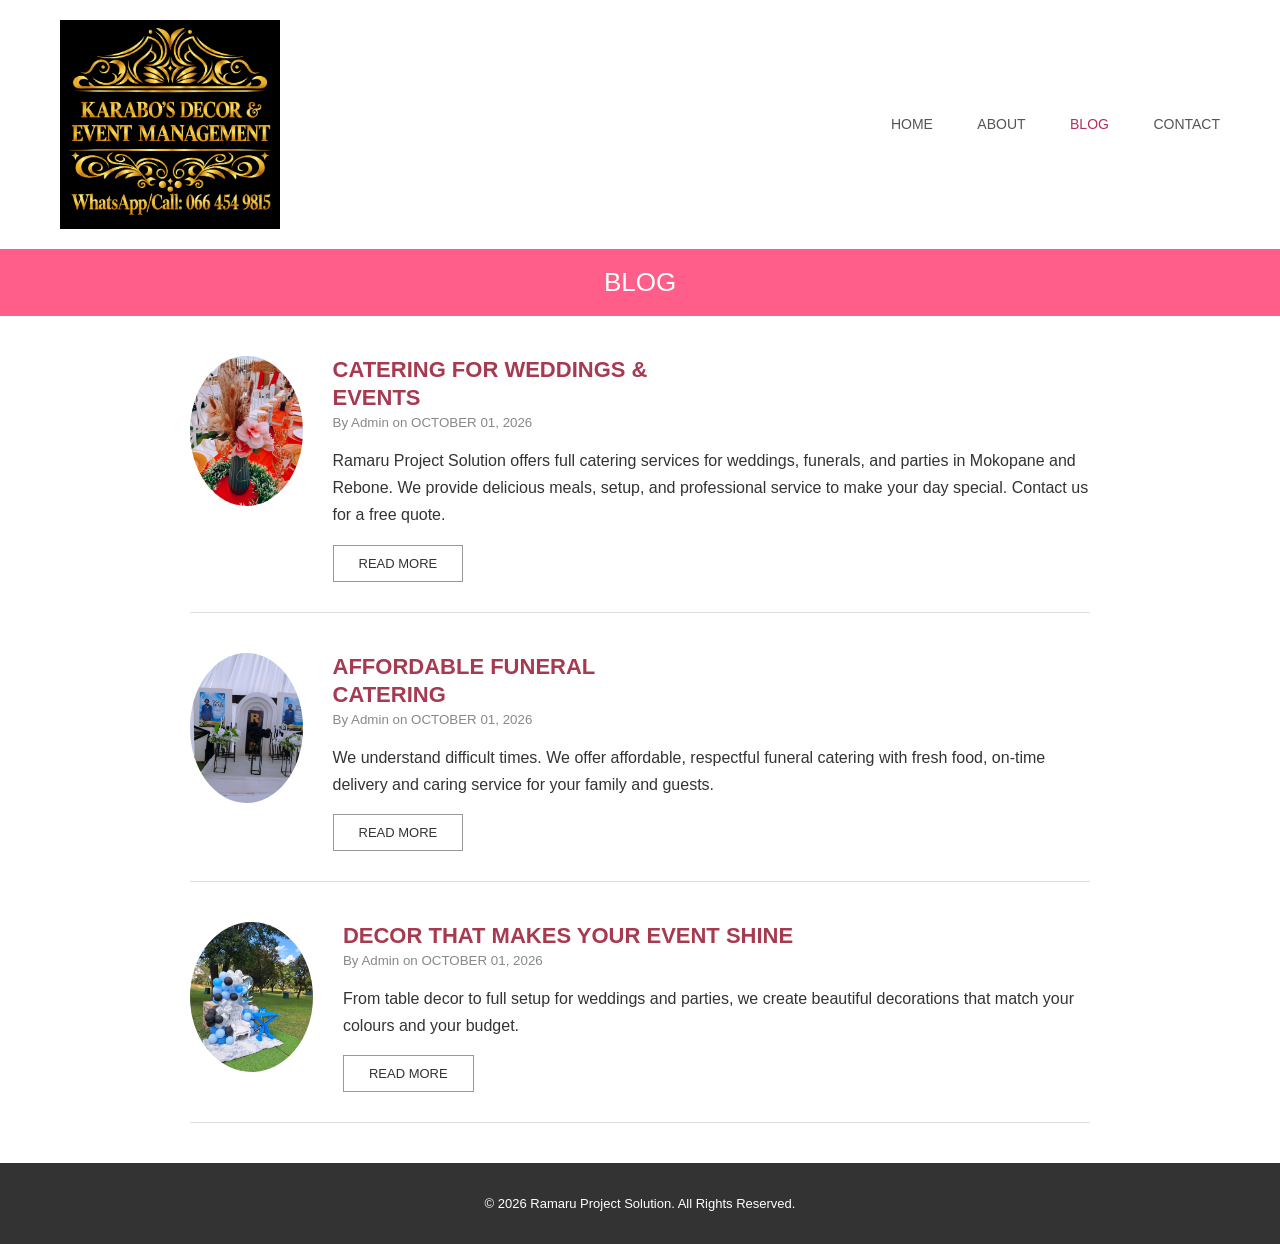
==== blog.html @ f505f367 "Add files via upload" ====
<!DOCTYPE html>
<html>
<head>
<title>Blog - Karabo's Decor and Event Management</title>
<style>
  body { margin:0; font-family: Arial; background:white; color:#333; }
  .top { display:flex; justify-content:space-between; align-items:center; padding:20px 60px; }
  .top img { width:220px; }
  .top a { text-decoration:none; color:#555; margin-left:40px; font-size:14px; }
  .top a.active { color:#b03060; }
  .pink-bar { background:#ff5e8a; color:white; text-align:center; padding:18px; font-size:26px; }
  .post { display:flex; max-width:900px; margin:40px auto; padding-bottom:30px; border-bottom:1px solid #ddd; gap:30px; }
  .post img { width:150px; height:150px; border-radius:50%; object-fit:cover; }
  .post h2 { color:#a63a50; margin:0; font-size:22px; line-height:1.3; }
  .post small { color:#888; }
  .post p { line-height:1.7; }
  .btn { display:inline-block; border:1px solid #999; padding:10px 25px; text-decoration:none; color:#333; font-size:13px; }
  .footer { background:#333; color:white; text-align:center; padding:20px; font-size:13px; }
</style>
</head>
<body>

<div class="top">
  <img src="images/logo.jpg">
  <div>
    <a href="index.html">HOME</a>
    <a href="about.html">ABOUT</a>
    <a href="blog.html" class="active">BLOG</a>
    <a href="contact.html">CONTACT</a>
  </div>
</div>

<div class="pink-bar">BLOG</div>

<div class="post">
  <img src="images/orange2.jpg">
  <div>
    <h2>CATERING FOR WEDDINGS &<br>EVENTS</h2>
    <small>By Admin on OCTOBER 01, 2026</small>
    <p>Ramaru Project Solution offers full catering services for weddings, funerals, and parties in Mokopane and Rebone. We provide delicious meals, setup, and professional service to make your day special. Contact us for a free quote.</p>
    <a class="btn" href="contact.html">READ MORE</a>
  </div>
</div>

<div class="post">
  <img src="images/funeral.jpg">
  <div>
    <h2>AFFORDABLE FUNERAL<br>CATERING</h2>
    <small>By Admin on OCTOBER 01, 2026</small>
    <p>We understand difficult times. We offer affordable, respectful funeral catering with fresh food, on-time delivery and caring service for your family and guests.</p>
    <a class="btn" href="contact.html">READ MORE</a>
  </div>
</div>

<div class="post">
  <img src="images/birthday2.jpg">
  <div>
    <h2>DECOR THAT MAKES YOUR EVENT SHINE</h2>
    <small>By Admin on OCTOBER 01, 2026</small>
    <p>From table decor to full setup for weddings and parties, we create beautiful decorations that match your colours and your budget.</p>
    <a class="btn" href="contact.html">READ MORE</a>
  </div>
</div>

<div class="footer">
  <p>© 2026 Ramaru Project Solution. All Rights Reserved.</p>
</div>

</body>
</html>
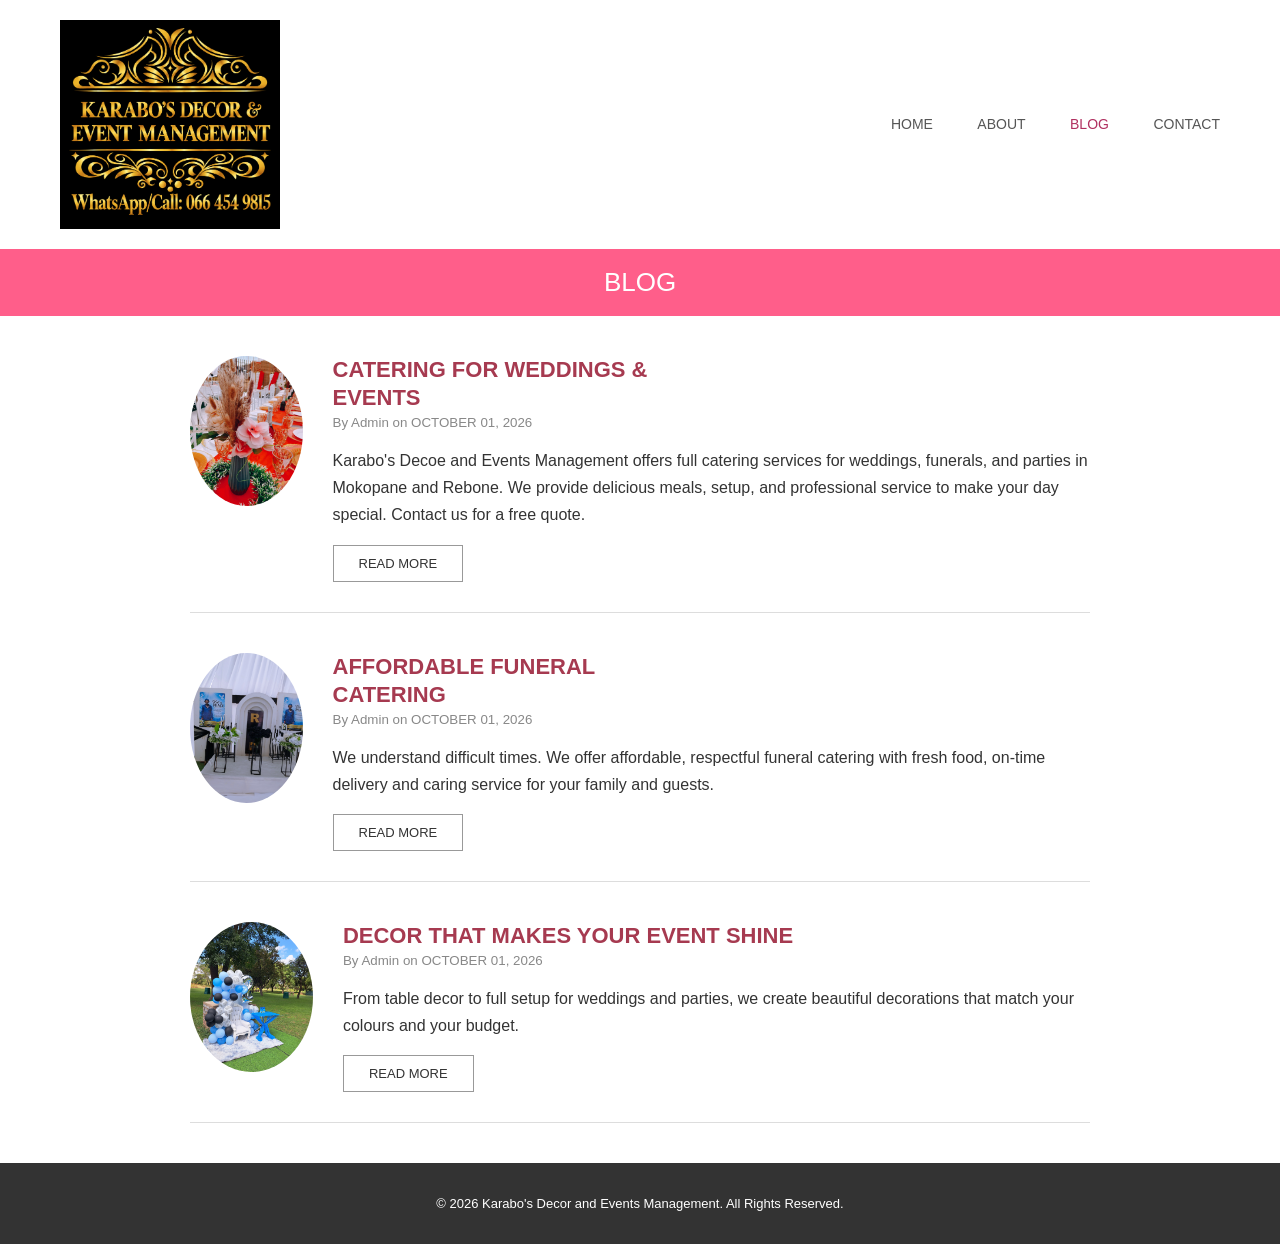
==== commit affbe081: "Revise blog HTML for Karabo's Decor and Events Updated blog content and styling for Karabo's Decor a" ====
--- a/blog.html
+++ b/blog.html
@@ -37,7 +37,7 @@
   <div>
     <h2>CATERING FOR WEDDINGS &<br>EVENTS</h2>
     <small>By Admin on OCTOBER 01, 2026</small>
-    <p>Ramaru Project Solution offers full catering services for weddings, funerals, and parties in Mokopane and Rebone. We provide delicious meals, setup, and professional service to make your day special. Contact us for a free quote.</p>
+    <p>Karabo's Decoe and Events Management offers full catering services for weddings, funerals, and parties in Mokopane and Rebone. We provide delicious meals, setup, and professional service to make your day special. Contact us for a free quote.</p>
     <a class="btn" href="contact.html">READ MORE</a>
   </div>
 </div>
@@ -63,8 +63,8 @@
 </div>
 
 <div class="footer">
-  <p>© 2026 Ramaru Project Solution. All Rights Reserved.</p>
+  <p>© 2026 Karabo's Decor and Events Management. All Rights Reserved.</p>
 </div>
 
 </body>
-</html>+</html>
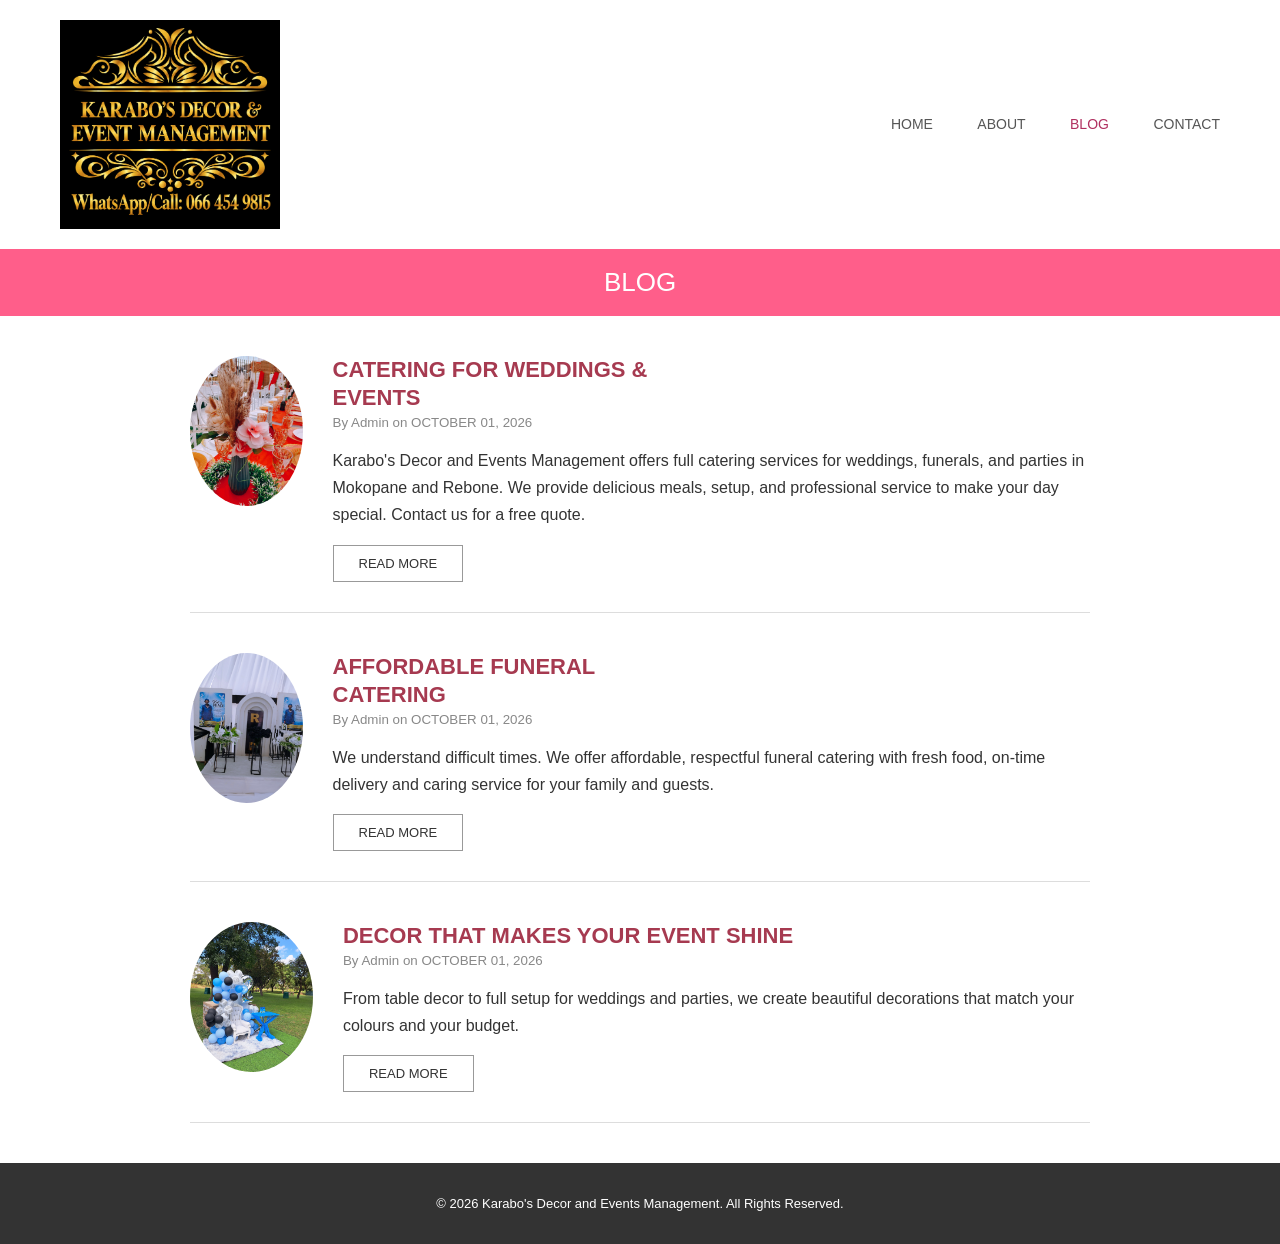
==== commit bf1fc4d1: "Fix HTML formatting and structure in blog.html" ====
--- a/blog.html
+++ b/blog.html
@@ -37,7 +37,7 @@
   <div>
     <h2>CATERING FOR WEDDINGS &<br>EVENTS</h2>
     <small>By Admin on OCTOBER 01, 2026</small>
-    <p>Karabo's Decoe and Events Management offers full catering services for weddings, funerals, and parties in Mokopane and Rebone. We provide delicious meals, setup, and professional service to make your day special. Contact us for a free quote.</p>
+    <p>Karabo's Decor and Events Management offers full catering services for weddings, funerals, and parties in Mokopane and Rebone. We provide delicious meals, setup, and professional service to make your day special. Contact us for a free quote.</p>
     <a class="btn" href="contact.html">READ MORE</a>
   </div>
 </div>
